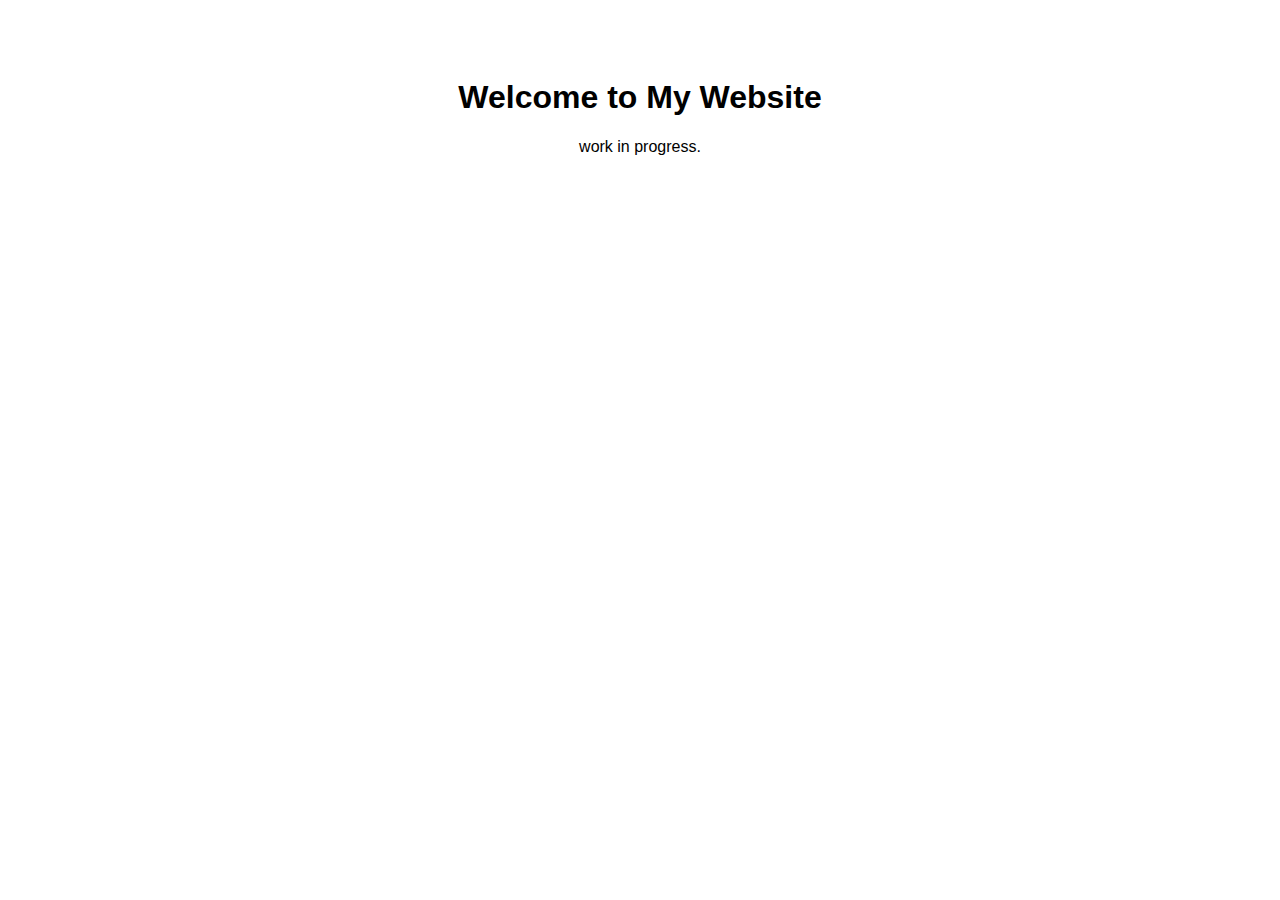
==== index.html @ e8bb5a06 "Create index.html" ====
<!DOCTYPE html>
<html lang="en">
<head>
    <meta charset="UTF-8">
    <meta name="viewport" content="width=device-width, initial-scale=1.0">
    <title>My GitHub Pages Site</title>
    <style>
        body { font-family: Arial, sans-serif; text-align: center; padding: 50px; }
    </style>
</head>
<body>
    <h1>Welcome to My Website</h1>
    <p>work in progress.</p>
</body>
</html>
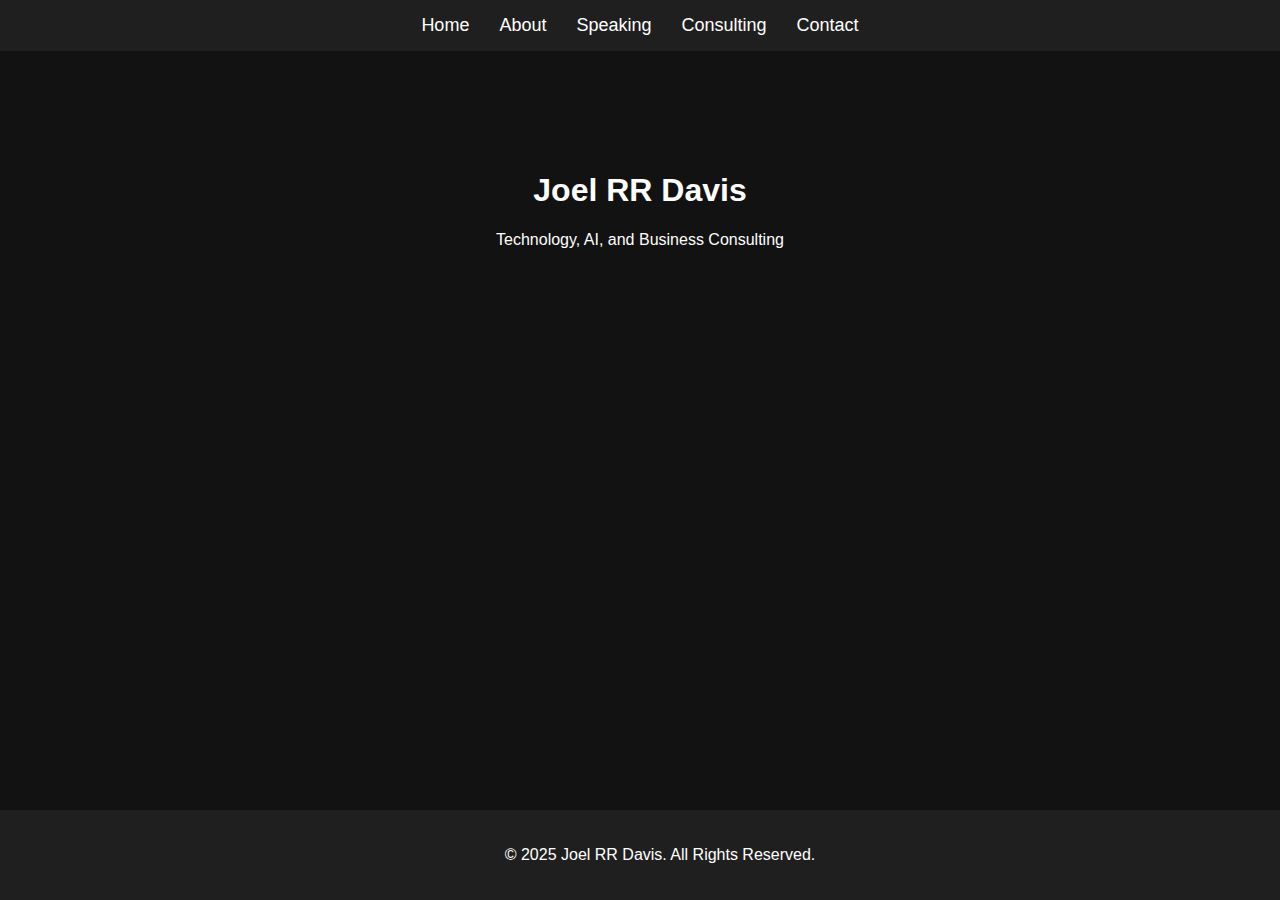
==== commit a818727f: "Add files via upload" ====
--- a/index.html
+++ b/index.html
@@ -3,13 +3,31 @@
 <head>
     <meta charset="UTF-8">
     <meta name="viewport" content="width=device-width, initial-scale=1.0">
-    <title>My GitHub Pages Site</title>
-    <style>
-        body { font-family: Arial, sans-serif; text-align: center; padding: 50px; }
-    </style>
+    <title>Joel RR Davis | Speaking & Consulting</title>
+    <link rel="stylesheet" href="styles.css">
 </head>
 <body>
-    <h1>Welcome to My Website</h1>
-    <p>work in progress.</p>
+    <header>
+        <nav>
+            <ul>
+                <li><a href="index.html">Home</a></li>
+                <li><a href="about.html">About</a></li>
+                <li><a href="speaking.html">Speaking</a></li>
+                <li><a href="consulting.html">Consulting</a></li>
+                <li><a href="contact.html">Contact</a></li>
+            </ul>
+        </nav>
+    </header>
+    
+    <main>
+        <section class="hero">
+            <h1>Joel RR Davis</h1>
+            <p>Technology, AI, and Business Consulting</p>
+        </section>
+    </main>
+    
+    <footer>
+        <p>&copy; 2025 Joel RR Davis. All Rights Reserved.</p>
+    </footer>
 </body>
 </html>
--- a/styles.css
+++ b/styles.css
@@ -0,0 +1,52 @@
+/* Dark-themed minimalist CSS */
+
+body {
+    background-color: #121212;
+    color: #ffffff;
+    font-family: Arial, sans-serif;
+    margin: 0;
+    padding: 0;
+}
+
+header {
+    background-color: #1f1f1f;
+    padding: 15px 0;
+    text-align: center;
+}
+
+nav ul {
+    list-style: none;
+    padding: 0;
+    margin: 0;
+    display: flex;
+    justify-content: center;
+}
+
+nav ul li {
+    margin: 0 15px;
+}
+
+nav ul li a {
+    color: #ffffff;
+    text-decoration: none;
+    font-size: 18px;
+    transition: color 0.3s ease-in-out;
+}
+
+nav ul li a:hover {
+    color: #00adb5;
+}
+
+.hero {
+    text-align: center;
+    padding: 100px 20px;
+}
+
+footer {
+    text-align: center;
+    padding: 20px;
+    background-color: #1f1f1f;
+    position: absolute;
+    width: 100%;
+    bottom: 0;
+}
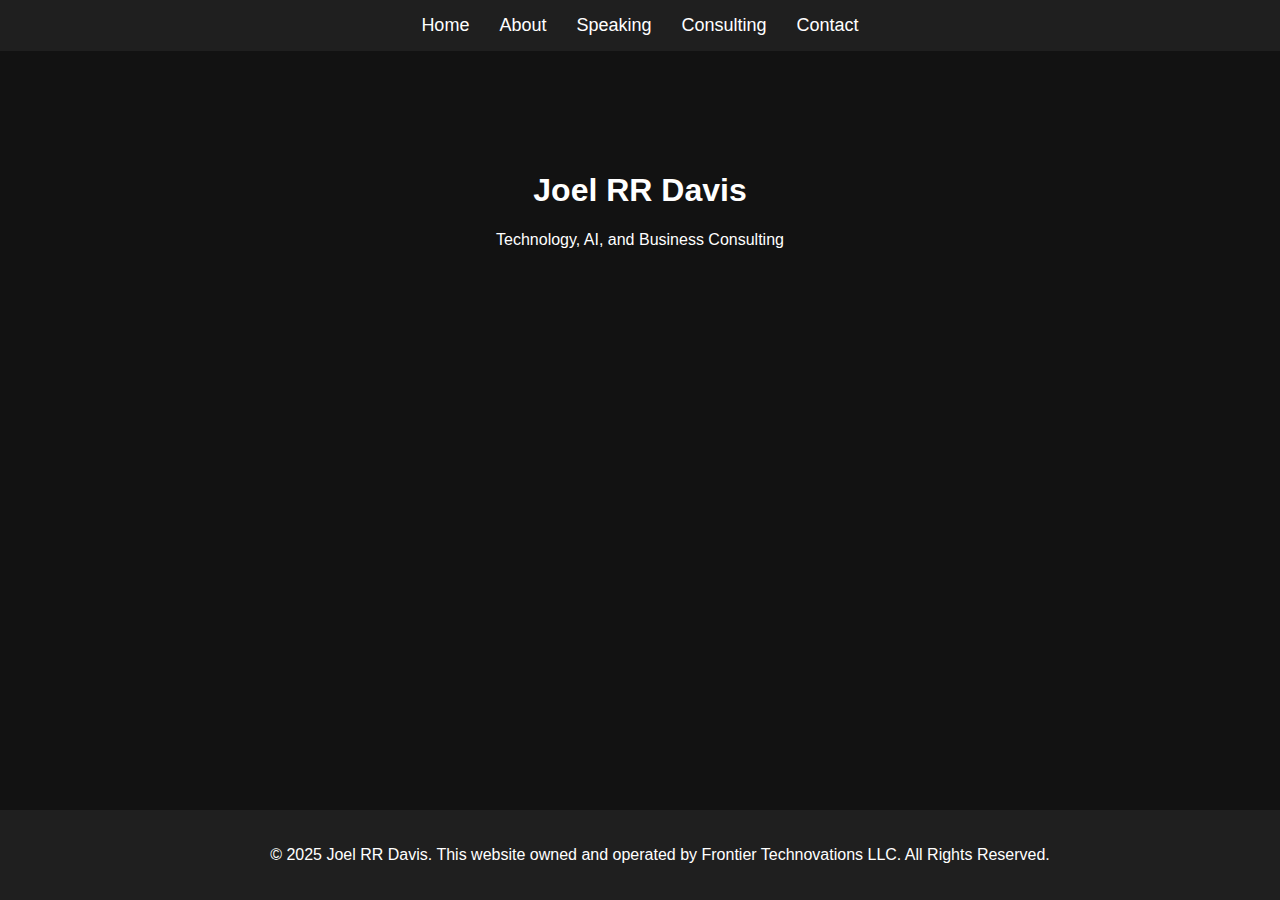
==== commit 5b3789f7: "update voice" ====
--- a/index.html
+++ b/index.html
@@ -27,7 +27,7 @@
     </main>
     
     <footer>
-        <p>&copy; 2025 Joel RR Davis. All Rights Reserved.</p>
+        <p>&copy; 2025 Joel RR Davis. This website owned and operated by Frontier Technovations LLC. All Rights Reserved.</p>
     </footer>
 </body>
 </html>
